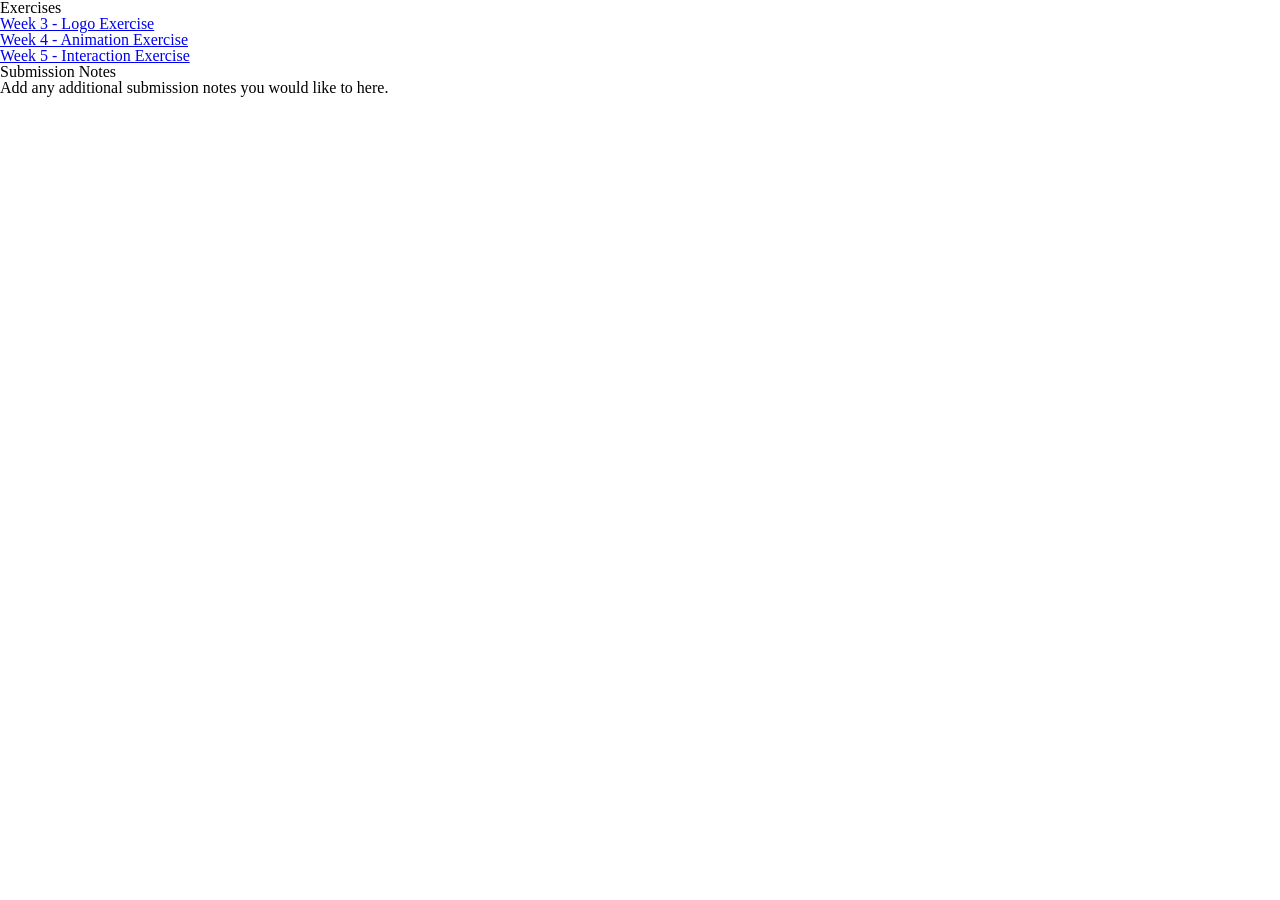
==== index.html @ e3a81c37 "Add files via upload" ====
<!DOCTYPE html>
<html>
    <head>
        <title>Assignment 2</title>
        <link rel="stylesheet" href="index.css">
    </head>
    <body>
        <h1>Exercises</h1>
        <ul>
            <li><a href="week3.html">Week 3 - Logo Exercise</a></li>
            <li><a href="week4.html">Week 4 - Animation Exercise</a></li>
            <li><a href="week5.html">Week 5 - Interaction Exercise</a></li>
        </ul>

        <h1>Submission Notes</h1>

        <p>Add any additional submission notes you would like to here.</p>
    </body>
</html>
---- index.css ----
/* http://meyerweb.com/eric/tools/css/reset/ 
   v2.0 | 20110126
   License: none (public domain)

   Note from Sam: this is a standard CSS "reset" - it removes all 
   browser styles so that you start off with a nice crisp vanilla
   stylesheet.  Feel free to edit to add your own flare or delete
   altogether if you want to default browser styles.
*/

html, body, div, span, applet, object, iframe,
h1, h2, h3, h4, h5, h6, p, blockquote, pre,
a, abbr, acronym, address, big, cite, code,
del, dfn, em, img, ins, kbd, q, s, samp,
small, strike, strong, sub, sup, tt, var,
b, u, i, center,
dl, dt, dd, ol, ul, li,
fieldset, form, label, legend,
table, caption, tbody, tfoot, thead, tr, th, td,
article, aside, canvas, details, embed, 
figure, figcaption, footer, header, hgroup, 
menu, nav, output, ruby, section, summary,
time, mark, audio, video {
	margin: 0;
	padding: 0;
	border: 0;
	font-size: 100%;
	font: inherit;
	vertical-align: baseline;
}
/* HTML5 display-role reset for older browsers */
article, aside, details, figcaption, figure, 
footer, header, hgroup, menu, nav, section {
	display: block;
}
body {
	line-height: 1;
}
ol, ul {
	list-style: none;
}
blockquote, q {
	quotes: none;
}
blockquote:before, blockquote:after,
q:before, q:after {
	content: '';
	content: none;
}
table {
	border-collapse: collapse;
	border-spacing: 0;
}

/* 
    If you want to style the 500x500 canvas you sketch is in, add
    CSS to the main tag, below.  You might want to add a border, 
    change alignment or add padding for example.
*/
main {

}
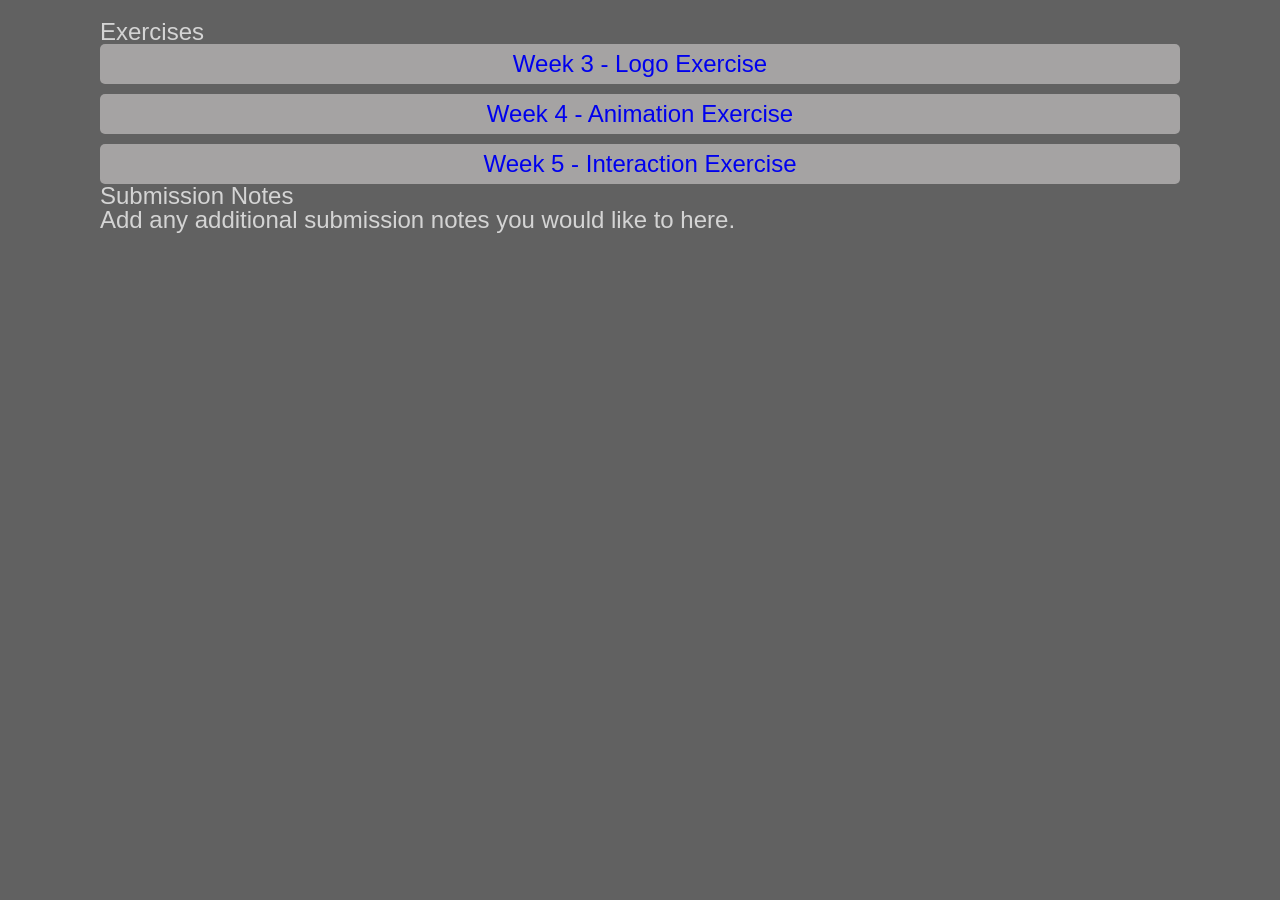
==== commit d12905dc: "syles" ====
--- a/index.html
+++ b/index.html
@@ -1,19 +1,24 @@
-<!DOCTYPE html>
+<!doctype html>
 <html>
-    <head>
-        <title>Assignment 2</title>
-        <link rel="stylesheet" href="index.css">
-    </head>
-    <body>
-        <h1>Exercises</h1>
-        <ul>
-            <li><a href="week3.html">Week 3 - Logo Exercise</a></li>
-            <li><a href="week4.html">Week 4 - Animation Exercise</a></li>
-            <li><a href="week5.html">Week 5 - Interaction Exercise</a></li>
-        </ul>
+  <head>
+    <title>Assignment 2</title>
+    <link rel="stylesheet" href="reset.css" />
+    <link rel="stylesheet" href="styles.css" />
+  </head>
+  <body>
+    <main>
+    <h1>Exercises</h1>
+    <nav>
+      <ul>
+        <li><a href="week3.html">Week 3 - Logo Exercise</a></li>
+        <li><a href="week4.html">Week 4 - Animation Exercise</a></li>
+        <li><a href="week5.html">Week 5 - Interaction Exercise</a></li>
+      </ul>
+    </nav>
+    <h1>Submission Notes</h1>
 
-        <h1>Submission Notes</h1>
+    <p>Add any additional submission notes you would like to here.</p>
 
-        <p>Add any additional submission notes you would like to here.</p>
-    </body>
-</html>+    </main>
+  </body>
+</html>
--- a/styles.css
+++ b/styles.css
@@ -0,0 +1,33 @@
+:root {
+  font-family: sans-serif;
+  font-size: 24px;
+color: rgb(212, 212, 212);
+background-color: rgb(97, 97, 97);
+}
+* {
+    text-decoration: none;
+}
+nav ul{
+    display: flex;
+    flex-direction: column;
+    gap: 10px;
+}
+nav ul li{
+    display: flex;
+    align-items: center;
+    justify-content: center;
+    height: 40px;
+    width: 100%;
+background-color: rgb(165, 163, 163);
+border-radius: 5px;
+
+}
+
+
+nav ul li:hover {
+    background-color: rgb(128, 128, 128);
+}
+main{
+margin: 20px 100px;
+
+}
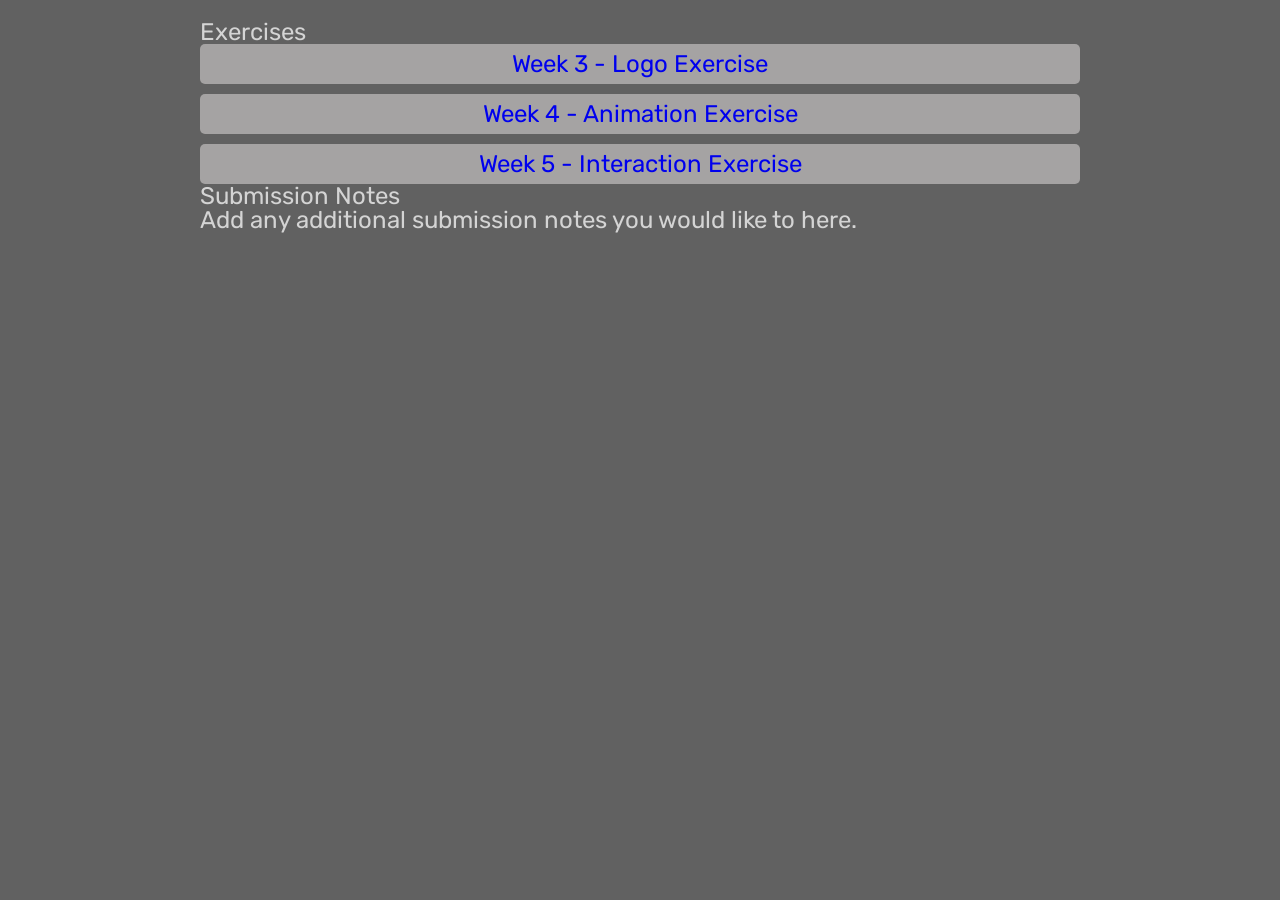
==== commit 9ea6eced: "stuff" ====
--- a/index.html
+++ b/index.html
@@ -2,23 +2,28 @@
 <html>
   <head>
     <title>Assignment 2</title>
+    <link rel="preconnect" href="https://fonts.googleapis.com" />
+    <link rel="preconnect" href="https://fonts.gstatic.com" crossorigin />
+    <link
+      href="https://fonts.googleapis.com/css2?family=Rubik:ital,wght@0,300..900;1,300..900&display=swap"
+      rel="stylesheet"
+    />
     <link rel="stylesheet" href="reset.css" />
     <link rel="stylesheet" href="styles.css" />
   </head>
   <body>
     <main>
-    <h1>Exercises</h1>
-    <nav>
-      <ul>
-        <li><a href="week3.html">Week 3 - Logo Exercise</a></li>
-        <li><a href="week4.html">Week 4 - Animation Exercise</a></li>
-        <li><a href="week5.html">Week 5 - Interaction Exercise</a></li>
-      </ul>
-    </nav>
-    <h1>Submission Notes</h1>
+      <h1>Exercises</h1>
+      <nav>
+        <ul>
+          <li><a href="week3.html">Week 3 - Logo Exercise</a></li>
+          <li><a href="week4.html">Week 4 - Animation Exercise</a></li>
+          <li><a href="week5.html">Week 5 - Interaction Exercise</a></li>
+        </ul>
+      </nav>
+      <h1>Submission Notes</h1>
 
-    <p>Add any additional submission notes you would like to here.</p>
-
+      <p>Add any additional submission notes you would like to here.</p>
     </main>
   </body>
 </html>
--- a/styles.css
+++ b/styles.css
@@ -1,5 +1,5 @@
 :root {
-  font-family: sans-serif;
+  font-family: "Rubik", sans-serif;
   font-size: 24px;
 color: rgb(212, 212, 212);
 background-color: rgb(97, 97, 97);
@@ -28,6 +28,6 @@
     background-color: rgb(128, 128, 128);
 }
 main{
-margin: 20px 100px;
+margin: 20px 200px;
 
-}+}
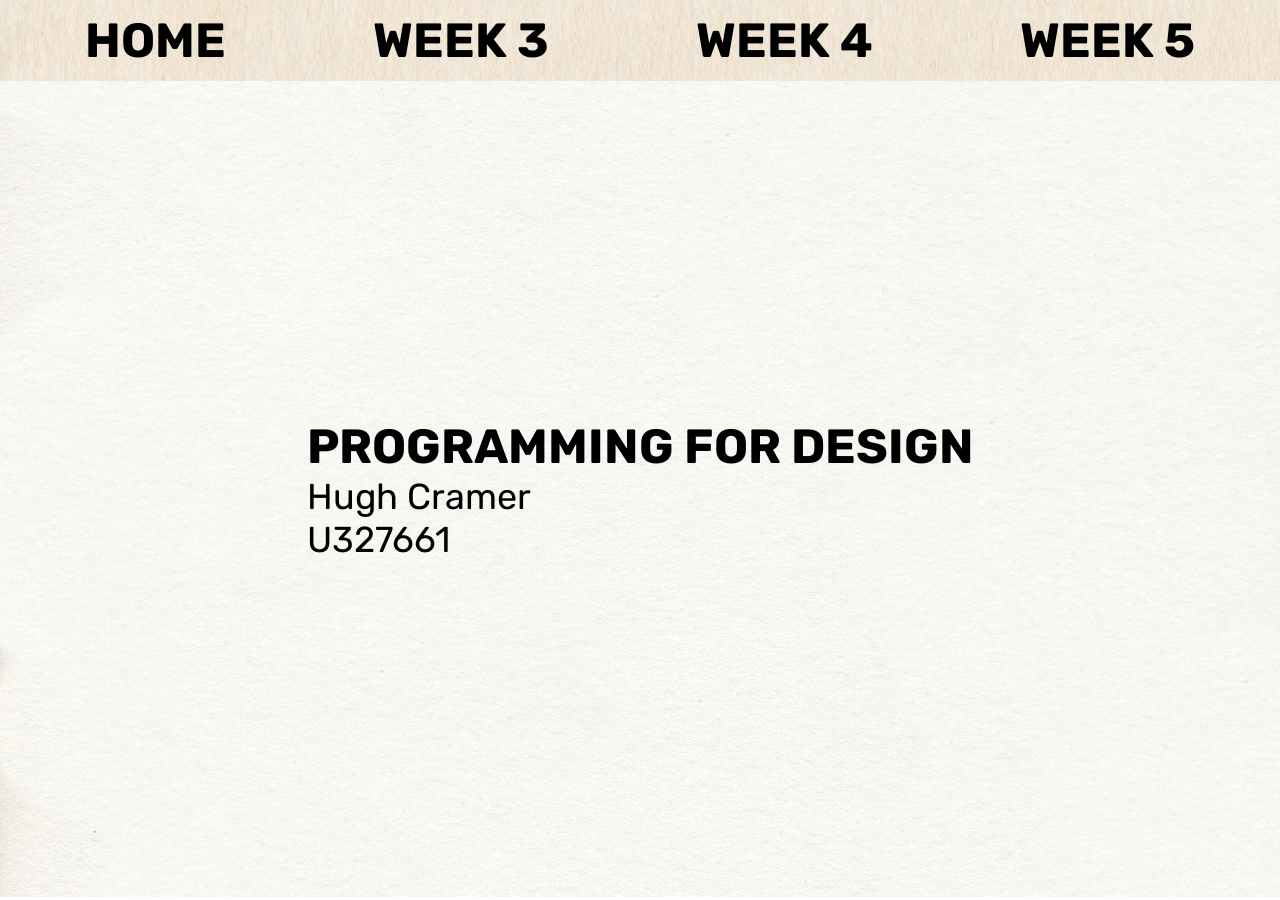
==== commit 7d006109: "bjbuoibc" ====
--- a/index.html
+++ b/index.html
@@ -8,22 +8,25 @@
       href="https://fonts.googleapis.com/css2?family=Rubik:ital,wght@0,300..900;1,300..900&display=swap"
       rel="stylesheet"
     />
-    <link rel="stylesheet" href="reset.css" />
-    <link rel="stylesheet" href="styles.css" />
+    <link rel="stylesheet" href="css/index.css" />
   </head>
   <body>
+    <nav>
+      <ul>
+        <li><a href="index.html">home</a></li>
+        <li><a href="week3.html">Week 3</a></li>
+        <li><a href="week4.html">Week 4</a></li>
+        <li><a href="week5.html">Week 5</a></li>
+      </ul>
+    </nav>
     <main>
-      <h1>Exercises</h1>
-      <nav>
-        <ul>
-          <li><a href="week3.html">Week 3 - Logo Exercise</a></li>
-          <li><a href="week4.html">Week 4 - Animation Exercise</a></li>
-          <li><a href="week5.html">Week 5 - Interaction Exercise</a></li>
-        </ul>
-      </nav>
-      <h1>Submission Notes</h1>
-
-      <p>Add any additional submission notes you would like to here.</p>
+      <div>
+      <h1>Programming for Design</h1>
+      <h2>
+        Hugh Cramer <br />
+        u327661
+      </h2>
+      </div>
     </main>
   </body>
 </html>
--- a/css/index.css
+++ b/css/index.css
@@ -0,0 +1,68 @@
+:root {
+  font-family: "Rubik", sans-serif;
+  font-size: 24px;
+  height: 100%;
+}
+
+* {
+  text-decoration: none;
+  margin: 0;
+  padding: 0;
+  gap: 0;
+  list-style: none;
+}
+
+h1 {
+  text-transform: uppercase;
+  font-size: 2rem;
+  font-weight: bold;
+}
+h2 {
+  text-transform: capitalize;
+  font-size: 1.5rem;
+  font-weight: normal;
+}
+ul a {
+  color: black;
+  font-weight: bold;
+  font-size: 2rem;
+  TEXT-TRANSFORM: uppercase;
+}
+ul a:hover {
+  color: rgb(143, 163, 219);
+}
+nav {
+  background-image: url("/img/tape.webp");
+  background-size: cover;
+  background-position: center;
+  background-repeat: no-repeat;
+}
+
+nav ul {
+  display: flex;
+  justify-content: space-around;
+  align-items: center;
+  padding: 0.5rem;
+}
+main {
+  background-image: url("/img/paper.jpg");
+  background-size: cover;
+  background-position: center;
+  background-repeat: no-repeat;
+
+
+  min-height: 80vh;
+
+  display: flex;
+  justify-content: center;
+  align-items: center;
+  padding: 2rem;
+  gap: 2rem;
+
+}
+
+canvas {
+  display: block;
+  border: 2px solid black;
+}
+
